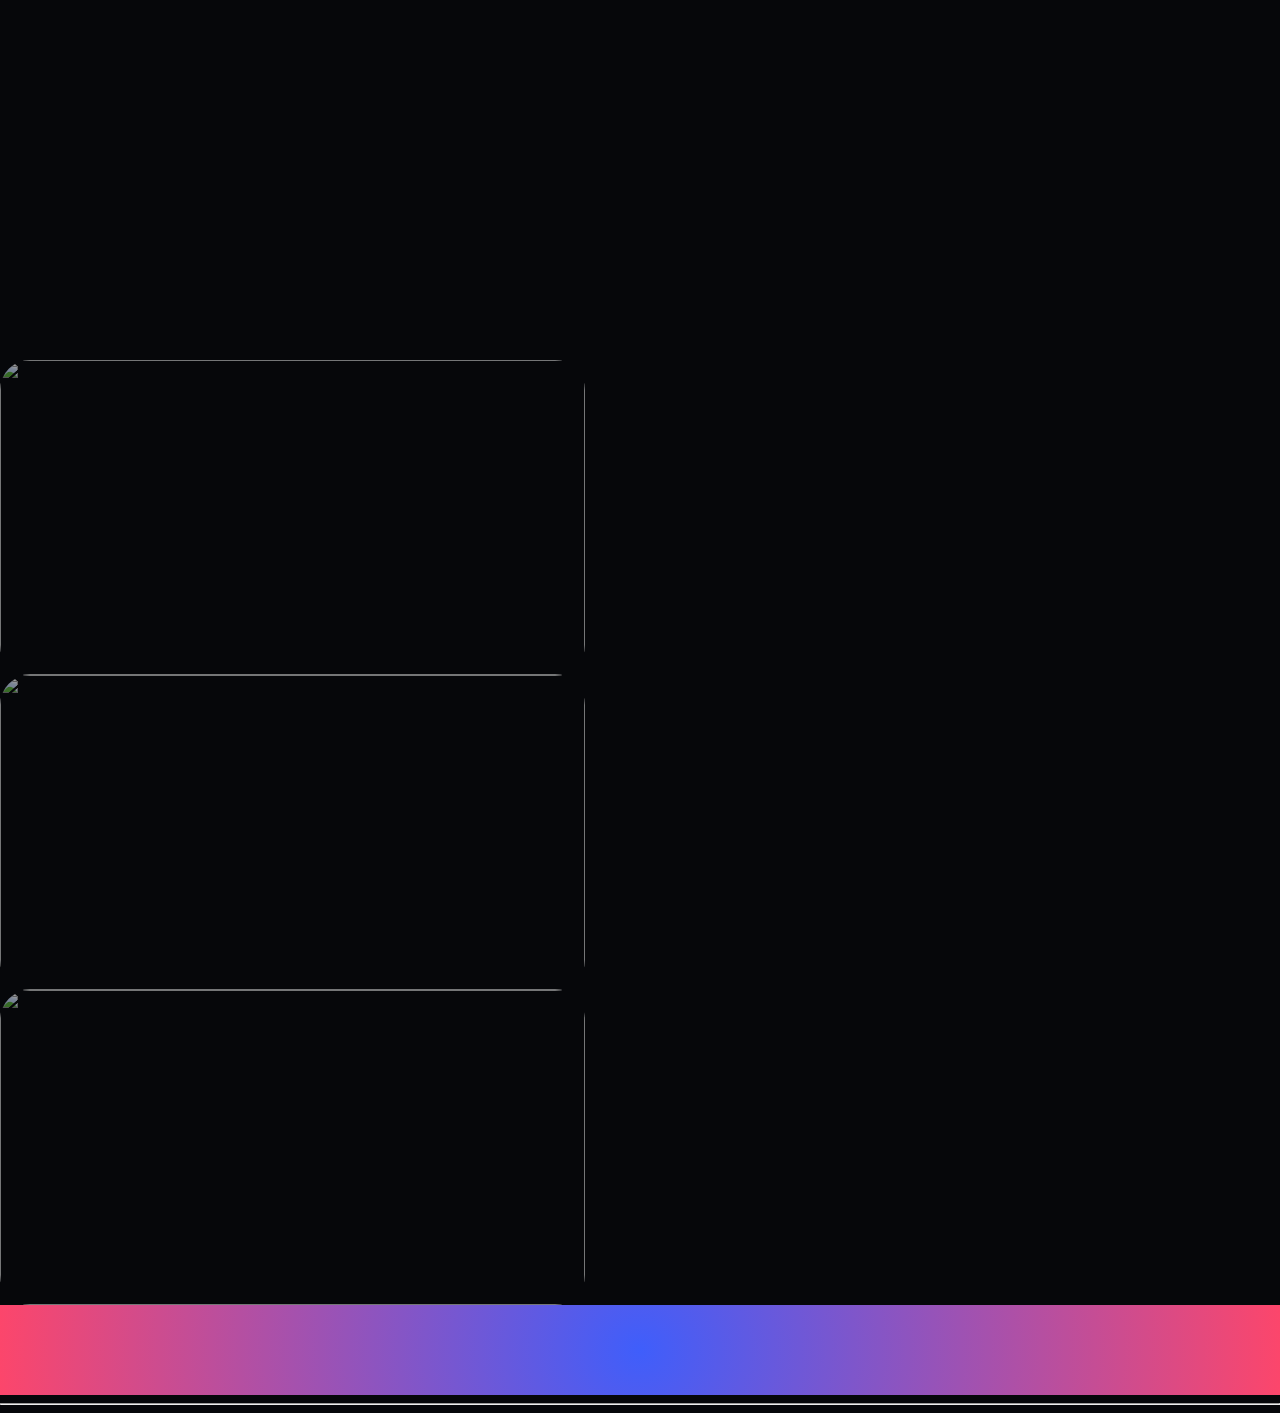
==== index.html @ e3a1678e "Add files via upload" ====
<html>
    <head>
        <link rel="stylesheet" href="style.css">
        <link rel="preconnect" href="https://fonts.googleapis.com">
<link rel="preconnect" href="https://fonts.gstatic.com" crossorigin>
<link href="https://fonts.googleapis.com/css2?family=Seymour+One&display=swap" rel="stylesheet">

        </head>
<body>
    <div id="smooth-wrapper">
        <div id="smooth-content">
            <script type="module" src="https://unpkg.com/@splinetool/viewer@1.5.2/build/spline-viewer.js"></script>
            <spline-viewer url="https://prod.spline.design/LBCn8hKluvYujxW3/scene.splinecode" class="spline"></spline-viewer>
    <script>
        const c = document.getElementById("main-spline");
        function rc() {
        c.width = window.innerWidth;
        c.height = 2500;
        }
        window.addEventListener("resize", rc);
        rc();
    </script>






<div class="mainpage-content">
    <br>
    <br>
    <br>
    <br>
    <br>
    <br>
    <br>
    <br>
    <br>
    <br>
    <br>
    <br>
    <br>
    <br>
    <br>
    <br>
    <br>
    <br>
    <br>
    <br>
    <img class="swift-ico" src="https://photos5.appleinsider.com/gallery/0-60476-xcode-1-xl.jpg">
    <br>
    <img class="swift-ico" src="https://content.gallup.com/origin/gallupinc/GallupSpaces/Production/Cms/WORKPLACEV9CMS/rrw3o6nw5eim_watjn7woa.jpg">
    <br>
    <img class="swift-ico" src="https://media.istockphoto.com/id/997461858/photo/attractive-young-man-in-blue-t-shirt-pointing-up-with-his-finger-isolated-on-gray-background.jpg?s=612x612&w=0&k=20&c=70pkYuhz65EqNOB9qI5JSDXNbQUwGLxKTCgsSWoy4kM=">
    <br>
</div>

<div class="endpage-content ">
    <br>
    <br>
    <br>
    <br>
    <br>
  
</div>
</div>
</div>


<script src="https://cdnjs.cloudflare.com/ajax/libs/gsap/3.12.5/gsap.min.js" integrity="sha512-7eHRwcbYkK4d9g/6tD/mhkf++eoTHwpNM9woBxtPUBWm67zeAfFC+HrdoE2GanKeocly/VxeLvIqwvCdk7qScg==" crossorigin="anonymous" referrerpolicy="no-referrer"></script>
<hr>
<script src="https://cdn.jsdelivr.net/npm/gsap@3.12.5/dist/ScrollTrigger.min.js"></script>
<script>
    const hh = 3800;
    gsap.registerPlugin(ScrollTrigger);
    gsap.to('.swift-ico', {
        x: hh,
        duration: 5,
        ease: "power.inOut",
        scrollTrigger: {
            start: 'top left',
            end: 'bottom right',
            scrub: true,
            markers: true
        }
    });
</script>
</body>
</html>
---- style.css ----
html,body{
    padding: 0;
    margin:0;
    background-color: #06070a;

}

.main-name{
    text-align: center;
    font-family: "Seymour One", sans-serif;
    font-size: 20vh;
}

.seymour-one-regular {
    font-family: "Seymour One", sans-serif;
    font-weight: 400;
    font-style: normal;
  }

  

.endpage-content{
    background: rgb(63,94,251);
    background: radial-gradient(circle, rgba(63,94,251,1) 0%, rgba(252,70,107,1) 100%);
}
.mainpage-content{
    background-color: #06070a;
}

.swift-ico{
    border-radius: 30px;
    -webkit-border-radius: 30px;
    -moz-border-radius: 30px;
    -ms-border-radius: 30px;
    -o-border-radius: 30px;
    height: 35vh;
    width: 65vh;
    align-items: center;
    opacity: 0.6;
    transition: opacity 0.5s border border-image 0.5s border-radius 0.5s border-image 2s ;
    transition: -webkit-box-shadow 0.5s;
    -webkit-transition: -webkit-box-shadow 0.5s;
    -moz-transition: -webkit-box-shadow 0.5s;
    -ms-transition: -webkit-box-shadow 0.5s;
    -o-transition: -webkit-box-shadow 0.5s;
}
.swift-ico:hover{
    opacity: 1;
    border: 15px solid transparent;
    border-image: radial-gradient(circle, rgba(63,94,251,1) 0%, rgba(252,70,107,1) 100%);
    border-image-slice: 1;
    border-radius: 30px;
    -webkit-border-radius: 30px;
    -moz-border-radius: 30px;
    -ms-border-radius: 30px;
    -o-border-radius: 30px;
    -webkit-box-shadow:0px 0px 166px 60px rgba(255,0,0,0.9);
    -moz-box-shadow: 0px 0px 166px 60px rgba(255,0,0,0.9);
    box-shadow: 0px 0px 166px 60px rgba(255,0,0,0.9);
}

.opening-class{
    font-size: 500px;
    border: 15px solid transparent;
    border-image-slice: 1;
    border-radius: 30px;
    -webkit-border-radius: 30px;
    -moz-border-radius: 30px;
    -ms-border-radius: 30px;
    -o-border-radius: 30px;
    -webkit-box-shadow:0px 0px 166px 60px rgba(255,0,0,0.9);
    -moz-box-shadow: 0px 0px 166px 60px rgba(255,0,0,0.9);
    box-shadow: 0px 0px 166px 60px rgba(255,0,0,0.9);
    font-family: "Seymour One", sans-serif;
    text-align: center;
}

.spline{
    height: 5000px;
    width: 5000px;
}
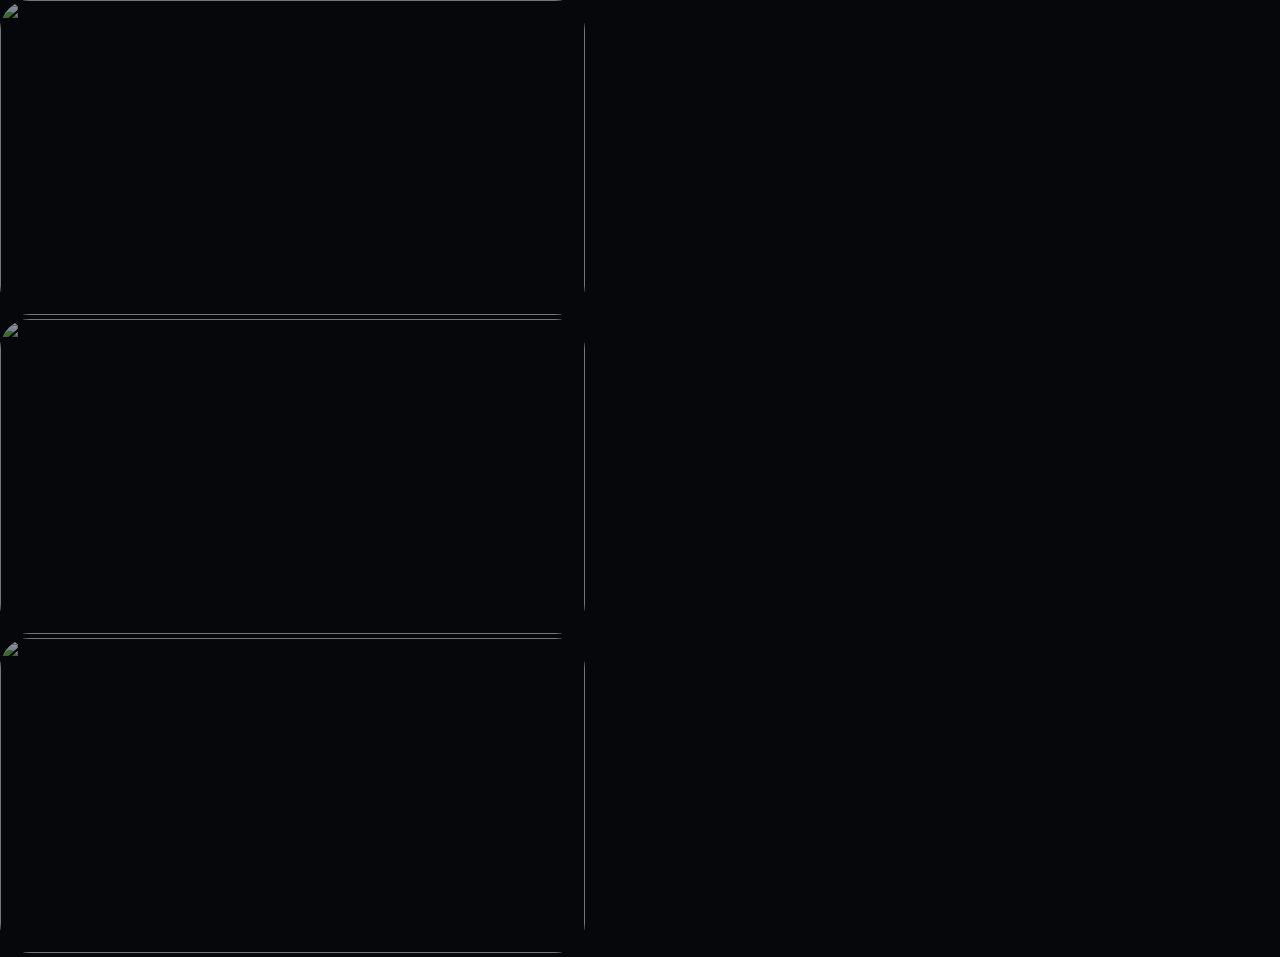
==== commit 71c04ba0: "Add files via upload" ====
--- a/index.html
+++ b/index.html
@@ -1,89 +1,69 @@
+<!DOCTYPE html>
 <html>
-    <head>
-        <link rel="stylesheet" href="style.css">
-        <link rel="preconnect" href="https://fonts.googleapis.com">
-<link rel="preconnect" href="https://fonts.gstatic.com" crossorigin>
-<link href="https://fonts.googleapis.com/css2?family=Seymour+One&display=swap" rel="stylesheet">
+<head>
+    <meta charset="utf-8">
+    <meta name="viewport" content="width=device-width, initial-scale=1">
+    <script type="module" src="https://unpkg.com/@splinetool/viewer@1.5.4/build/spline-viewer.js"></script>
+    <link rel="stylesheet" href="style.css">
+    <link rel="preconnect" href="https://fonts.googleapis.com">
+    <link rel="preconnect" href="https://fonts.gstatic.com" crossorigin>
+    <link href="https://fonts.googleapis.com/css2?family=Seymour+One&display=swap" rel="stylesheet">
+    <script src="https://cdnjs.cloudflare.com/ajax/libs/gsap/3.12.5/gsap.min.js" integrity="sha512-7eHRwcbYkK4d9g/6tD/mhkf++eoTHwpNM9woBxtPUBWm67zeAfFC+HrdoE2GanKeocly/VxeLvIqwvCdk7qScg==" crossorigin="anonymous" referrerpolicy="no-referrer"></script>
+    <script src="https://cdn.jsdelivr.net/npm/gsap@3.12.5/dist/ScrollTrigger.min.js"></script>
+    <style>
+        .front-page-spline spline-viewer {
+            width: 100%;
+            height: 100vh;
+        }
+    </style>
+    <title></title>
+</head>
+<body>
 
-        </head>
-<body>
-    <div id="smooth-wrapper">
-        <div id="smooth-content">
-            <script type="module" src="https://unpkg.com/@splinetool/viewer@1.5.2/build/spline-viewer.js"></script>
-            <spline-viewer url="https://prod.spline.design/LBCn8hKluvYujxW3/scene.splinecode" class="spline"></spline-viewer>
-    <script>
-        const c = document.getElementById("main-spline");
-        function rc() {
-        c.width = window.innerWidth;
-        c.height = 2500;
-        }
-        window.addEventListener("resize", rc);
-        rc();
-    </script>
-
-
-
+<spline-viewer class="front-page-spline" url="https://prod.spline.design/LBCn8hKluvYujxW3/scene.splinecode"></spline-viewer>
 
 
 
 <div class="mainpage-content">
-    <br>
-    <br>
-    <br>
-    <br>
-    <br>
-    <br>
-    <br>
-    <br>
-    <br>
-    <br>
-    <br>
-    <br>
-    <br>
-    <br>
-    <br>
-    <br>
-    <br>
-    <br>
-    <br>
-    <br>
+
     <img class="swift-ico" src="https://photos5.appleinsider.com/gallery/0-60476-xcode-1-xl.jpg">
+    <div class="tooltip">
+        <img class="newimg"src="https://developer.apple.com/swift/images/swift-og.png" height="500px" width="500px">
+    </div>
+
     <br>
     <img class="swift-ico" src="https://content.gallup.com/origin/gallupinc/GallupSpaces/Production/Cms/WORKPLACEV9CMS/rrw3o6nw5eim_watjn7woa.jpg">
+    <div class="tooltip">
+            <h2>Title 2</h2>
+            <p>Description 2</p>
+        </div>
     <br>
     <img class="swift-ico" src="https://media.istockphoto.com/id/997461858/photo/attractive-young-man-in-blue-t-shirt-pointing-up-with-his-finger-isolated-on-gray-background.jpg?s=612x612&w=0&k=20&c=70pkYuhz65EqNOB9qI5JSDXNbQUwGLxKTCgsSWoy4kM=">
     <br>
+
 </div>
+<script>
 
-<div class="endpage-content ">
-    <br>
-    <br>
-    <br>
-    <br>
-    <br>
-  
-</div>
-</div>
-</div>
-
-
-<script src="https://cdnjs.cloudflare.com/ajax/libs/gsap/3.12.5/gsap.min.js" integrity="sha512-7eHRwcbYkK4d9g/6tD/mhkf++eoTHwpNM9woBxtPUBWm67zeAfFC+HrdoE2GanKeocly/VxeLvIqwvCdk7qScg==" crossorigin="anonymous" referrerpolicy="no-referrer"></script>
-<hr>
-<script src="https://cdn.jsdelivr.net/npm/gsap@3.12.5/dist/ScrollTrigger.min.js"></script>
-<script>
-    const hh = 3800;
+    const hh = 1590;
     gsap.registerPlugin(ScrollTrigger);
     gsap.to('.swift-ico', {
-        x: hh,
+        x: Math.abs(hh),
         duration: 5,
         ease: "power.inOut",
         scrollTrigger: {
             start: 'top left',
             end: 'bottom right',
             scrub: true,
-            markers: true
+            onComplete: showTooltips
         }
     });
+    function showTooltips() {
+        document.querySelectorAll('.tooltip').forEach(function (tooltip) {
+            tooltip.style.opacity = 1; 
+                gsap.fromTo(tooltip, { y: "-100%", opacity: 0 }, { y: "0%", opacity: 1, duration: 0.5, ease: "back.out" });
+
+        });
+    }
 </script>
 </body>
 </html>--- a/style.css
+++ b/style.css
@@ -1,81 +1,43 @@
-html,body{
-    padding: 0;
-    margin:0;
-    background-color: #06070a;
-
-}
-
-.main-name{
-    text-align: center;
-    font-family: "Seymour One", sans-serif;
-    font-size: 20vh;
-}
-
 .seymour-one-regular {
     font-family: "Seymour One", sans-serif;
     font-weight: 400;
     font-style: normal;
-  }
-
-  
-
-.endpage-content{
-    background: rgb(63,94,251);
-    background: radial-gradient(circle, rgba(63,94,251,1) 0%, rgba(252,70,107,1) 100%);
-}
-.mainpage-content{
-    background-color: #06070a;
 }
 
-.swift-ico{
+
+html, body {
+    padding: 0;
+    margin: 0;
+    background-color: #06070a;
+    font-family: "Seymour One", sans-serif;
+}
+
+
+.swift-ico {
     border-radius: 30px;
-    -webkit-border-radius: 30px;
-    -moz-border-radius: 30px;
-    -ms-border-radius: 30px;
-    -o-border-radius: 30px;
     height: 35vh;
     width: 65vh;
     align-items: center;
     opacity: 0.6;
-    transition: opacity 0.5s border border-image 0.5s border-radius 0.5s border-image 2s ;
-    transition: -webkit-box-shadow 0.5s;
-    -webkit-transition: -webkit-box-shadow 0.5s;
-    -moz-transition: -webkit-box-shadow 0.5s;
-    -ms-transition: -webkit-box-shadow 0.5s;
-    -o-transition: -webkit-box-shadow 0.5s;
+    transition: opacity 0.5s, border 0.5s, border-radius 0.5s, box-shadow 0.5s;
 }
-.swift-ico:hover{
+
+.swift-ico:hover {
     opacity: 1;
-    border: 15px solid transparent;
-    border-image: radial-gradient(circle, rgba(63,94,251,1) 0%, rgba(252,70,107,1) 100%);
     border-image-slice: 1;
-    border-radius: 30px;
-    -webkit-border-radius: 30px;
-    -moz-border-radius: 30px;
-    -ms-border-radius: 30px;
-    -o-border-radius: 30px;
-    -webkit-box-shadow:0px 0px 166px 60px rgba(255,0,0,0.9);
-    -moz-box-shadow: 0px 0px 166px 60px rgba(255,0,0,0.9);
     box-shadow: 0px 0px 166px 60px rgba(255,0,0,0.9);
 }
 
-.opening-class{
-    font-size: 500px;
-    border: 15px solid transparent;
-    border-image-slice: 1;
-    border-radius: 30px;
-    -webkit-border-radius: 30px;
-    -moz-border-radius: 30px;
-    -ms-border-radius: 30px;
-    -o-border-radius: 30px;
-    -webkit-box-shadow:0px 0px 166px 60px rgba(255,0,0,0.9);
-    -moz-box-shadow: 0px 0px 166px 60px rgba(255,0,0,0.9);
-    box-shadow: 0px 0px 166px 60px rgba(255,0,0,0.9);
-    font-family: "Seymour One", sans-serif;
-    text-align: center;
-}
+.tooltip {
+            position: absolute;
+            background-color: rgba(255, 255, 255, 0.9);
+            padding: 10px;
+            border-radius: 10px;
+            box-shadow: 0 2px 4px rgba(0, 0, 0, 0.1);
+            opacity: 0;
+            transition: opacity 0.3s ease; 
+        }
 
-.spline{
-    height: 5000px;
-    width: 5000px;
-}+        .swift-ico:hover + .tooltip {
+            opacity: 1; 
+        }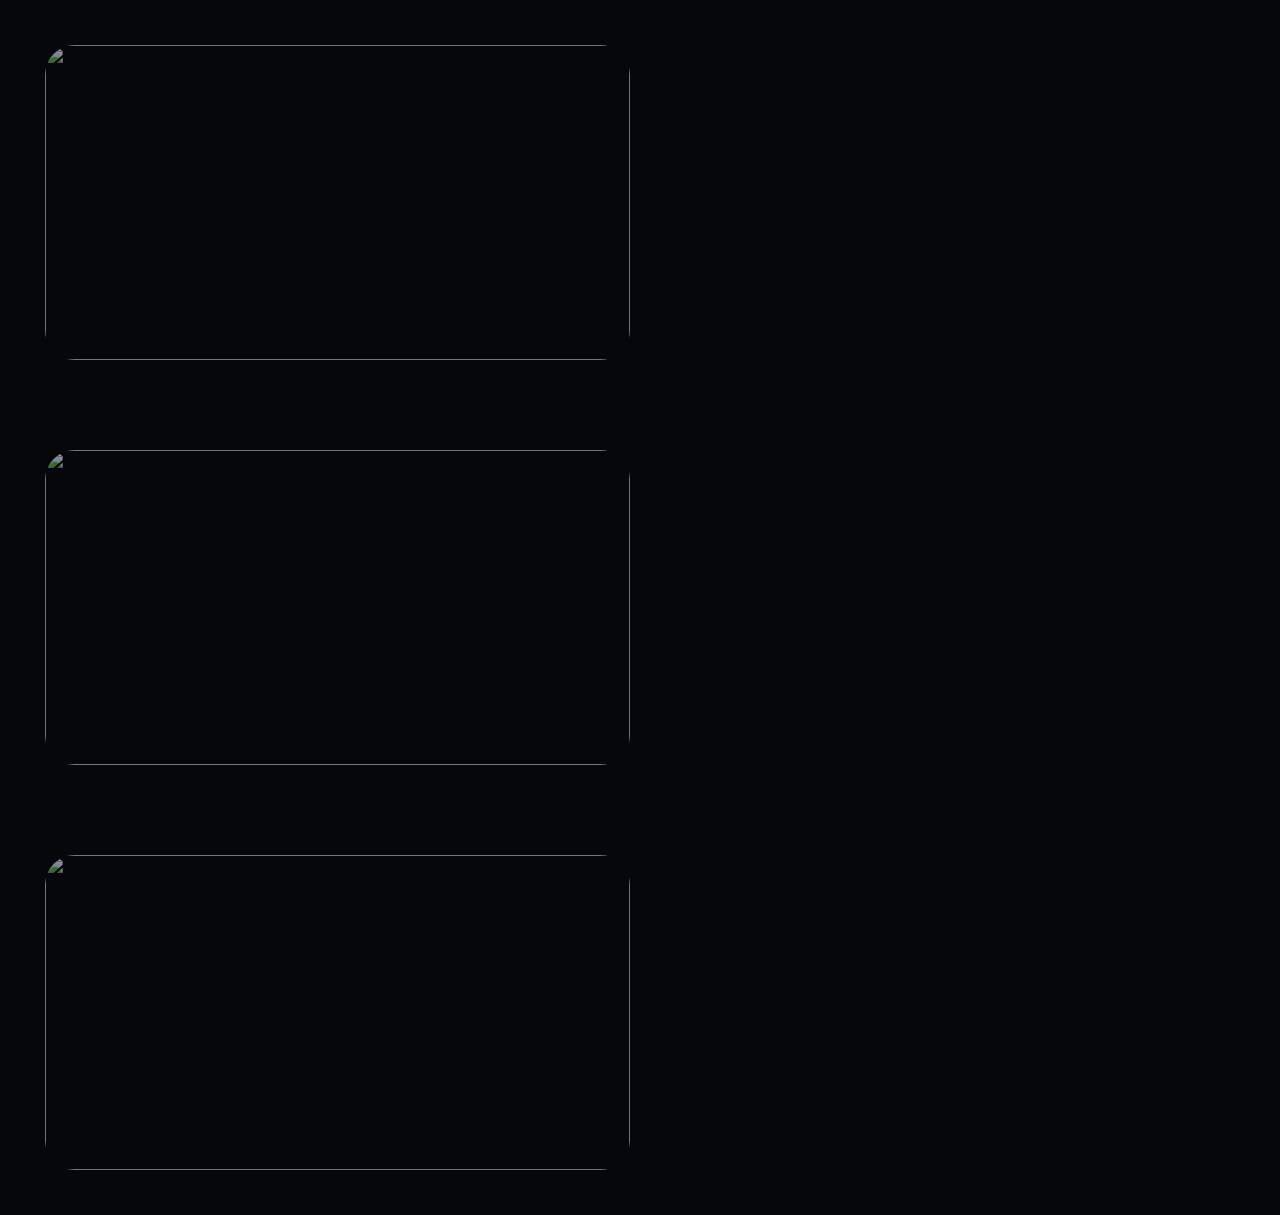
==== commit d679acae: "Add files via upload" ====
--- a/index.html
+++ b/index.html
@@ -22,29 +22,33 @@
 
 <spline-viewer class="front-page-spline" url="https://prod.spline.design/LBCn8hKluvYujxW3/scene.splinecode"></spline-viewer>
 
+<div class="mainpage-content">
+    <div class="icon-container">
+        <img class="swift-ico" src="https://photos5.appleinsider.com/gallery/0-60476-xcode-1-xl.jpg">
+        <div class="tooltip">
+            <img class="newimg" src="https://developer.apple.com/swift/images/swift-og.png" height="300px" width="300px">
+        </div>
+    </div>
+    <br>
+    <div class="icon-container">
+        <img class="swift-ico" src="https://content.gallup.com/origin/gallupinc/GallupSpaces/Production/Cms/WORKPLACEV9CMS/rrw3o6nw5eim_watjn7woa.jpg">
+        <div class="tooltip" id="tt2">
+            <img class="newimg" src="https://tapinto-production.s3.amazonaws.com/uploads/photos/im/best_crop_7fb958872f569244a824_image001__1_.jpg?id=4374285" height="300px" width="300px">
+        </div>
+    </div>
+    <br>
+    <div class="icon-container">
+        <img class="swift-ico" src="https://media.istockphoto.com/id/997461858/photo/attractive-young-man-in-blue-t-shirt-pointing-up-with-his-finger-isolated-on-gray-background.jpg?s=612x612&w=0&k=20&c=70pkYuhz65EqNOB9qI5JSDXNbQUwGLxKTCgsSWoy4kM=">
+        <div class="tooltip">
+            <img class="newimg" src="https://investorplace.com/wp-content/uploads/2018/05/videogamemsn-compressor-1.jpg" height="300px" width="300px">
+        </div>
+    </div>
+</div>
 
-
-<div class="mainpage-content">
-
-    <img class="swift-ico" src="https://photos5.appleinsider.com/gallery/0-60476-xcode-1-xl.jpg">
-    <div class="tooltip">
-        <img class="newimg"src="https://developer.apple.com/swift/images/swift-og.png" height="500px" width="500px">
-    </div>
-
-    <br>
-    <img class="swift-ico" src="https://content.gallup.com/origin/gallupinc/GallupSpaces/Production/Cms/WORKPLACEV9CMS/rrw3o6nw5eim_watjn7woa.jpg">
-    <div class="tooltip">
-            <h2>Title 2</h2>
-            <p>Description 2</p>
-        </div>
-    <br>
-    <img class="swift-ico" src="https://media.istockphoto.com/id/997461858/photo/attractive-young-man-in-blue-t-shirt-pointing-up-with-his-finger-isolated-on-gray-background.jpg?s=612x612&w=0&k=20&c=70pkYuhz65EqNOB9qI5JSDXNbQUwGLxKTCgsSWoy4kM=">
-    <br>
-
-</div>
 <script>
-
-    const hh = 1590;
+    const hh = window.innerWidth - 500;
+</script>
+<script>
     gsap.registerPlugin(ScrollTrigger);
     gsap.to('.swift-ico', {
         x: Math.abs(hh),
@@ -57,13 +61,25 @@
             onComplete: showTooltips
         }
     });
+
     function showTooltips() {
+        
+
+        gsap.to('.newimg', 
+        {
+            x: 400,
+            duration: 5,
+            ease: "power.inOut",
+        });    
+
         document.querySelectorAll('.tooltip').forEach(function (tooltip) {
             tooltip.style.opacity = 1; 
-                gsap.fromTo(tooltip, { y: "-100%", opacity: 0 }, { y: "0%", opacity: 1, duration: 0.5, ease: "back.out" });
+            gsap.fromTo(tooltip, { y: "-100%", opacity: 0 }, { y: "0%", opacity: 1, duration: 0.5, ease: "back.out" });
+        });
 
-        });
+            
+
     }
 </script>
 </body>
-</html>+</html>
--- a/style.css
+++ b/style.css
@@ -3,7 +3,6 @@
     font-weight: 400;
     font-style: normal;
 }
-
 
 html, body {
     padding: 0;
@@ -12,7 +11,6 @@
     font-family: "Seymour One", sans-serif;
 }
 
-
 .swift-ico {
     border-radius: 30px;
     height: 35vh;
@@ -20,24 +18,36 @@
     align-items: center;
     opacity: 0.6;
     transition: opacity 0.5s, border 0.5s, border-radius 0.5s, box-shadow 0.5s;
+    margin:5vh;
 }
 
 .swift-ico:hover {
     opacity: 1;
     border-image-slice: 1;
-    box-shadow: 0px 0px 166px 60px rgba(255,0,0,0.9);
+    -webkit-box-shadow:0px 0px 105px 45px rgba(64,201,219,0.9);
+    -moz-box-shadow: 0px 0px 105px 45px rgba(64,201,219,0.9);
+    box-shadow: 0px 0px 105px 45px rgba(64,201,219,0.9);}
+
+.tooltip {
+    position: absolute;
+    background-color: rgba(255, 255, 255, 0.9);
+    padding: 10px;
+    border-radius: 10px;
+    box-shadow: 0 2px 4px rgba(0, 0, 0, 0.1);
+    opacity: 0;
+    transition: opacity 0.3s ease;
+    transform: translateY(-325px);
 }
 
-.tooltip {
-            position: absolute;
-            background-color: rgba(255, 255, 255, 0.9);
-            padding: 10px;
-            border-radius: 10px;
-            box-shadow: 0 2px 4px rgba(0, 0, 0, 0.1);
-            opacity: 0;
-            transition: opacity 0.3s ease; 
-        }
+.icon-container {
+    position: relative;
+    display: inline-block;
+}
 
-        .swift-ico:hover + .tooltip {
-            opacity: 1; 
-        }+.swift-ico:hover + .tooltip {
+    opacity: 1;
+}
+
+.newimg{
+    margin-left: auto;
+}
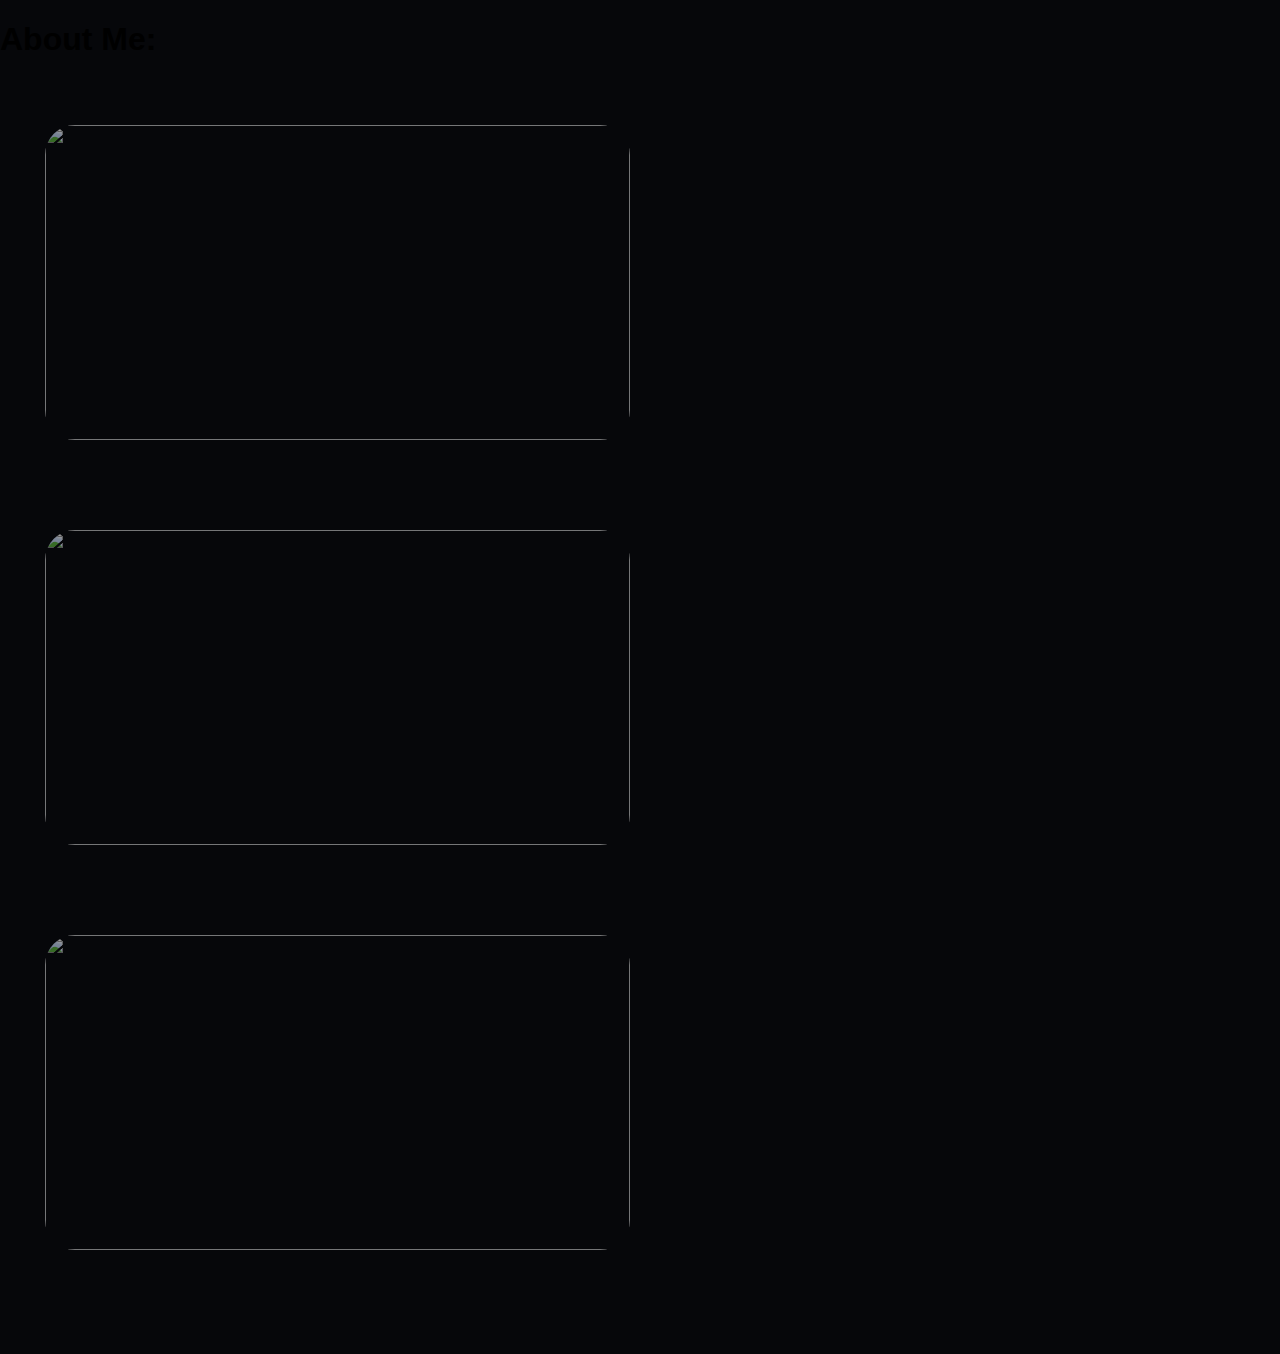
==== commit fce7168e: "Add files via upload" ====
--- a/index.html
+++ b/index.html
@@ -7,26 +7,35 @@
     <link rel="stylesheet" href="style.css">
     <link rel="preconnect" href="https://fonts.googleapis.com">
     <link rel="preconnect" href="https://fonts.gstatic.com" crossorigin>
-    <link href="https://fonts.googleapis.com/css2?family=Seymour+One&display=swap" rel="stylesheet">
+    <link href="https://fonts.googleapis.com/css2?family=Josefin+Sans:ital,wght@0,100..700;1,100..700&display=swap" rel="stylesheet">
     <script src="https://cdnjs.cloudflare.com/ajax/libs/gsap/3.12.5/gsap.min.js" integrity="sha512-7eHRwcbYkK4d9g/6tD/mhkf++eoTHwpNM9woBxtPUBWm67zeAfFC+HrdoE2GanKeocly/VxeLvIqwvCdk7qScg==" crossorigin="anonymous" referrerpolicy="no-referrer"></script>
     <script src="https://cdn.jsdelivr.net/npm/gsap@3.12.5/dist/ScrollTrigger.min.js"></script>
     <style>
         .front-page-spline spline-viewer {
-            width: 100%;
-            height: 100vh;
+            width: 400vh;
+            height: 400vh;
         }
     </style>
     <title></title>
 </head>
 <body>
-
+<div id="smooth-wrapper">
+<div id="smooth-content">
 <spline-viewer class="front-page-spline" url="https://prod.spline.design/LBCn8hKluvYujxW3/scene.splinecode"></spline-viewer>
 
+
+
+
+
 <div class="mainpage-content">
+    <h1 class="abt-text">About Me:</h1>
     <div class="icon-container">
         <img class="swift-ico" src="https://photos5.appleinsider.com/gallery/0-60476-xcode-1-xl.jpg">
         <div class="tooltip">
             <img class="newimg" src="https://developer.apple.com/swift/images/swift-og.png" height="300px" width="300px">
+
+            <h4 class="sw-text"> YAP YAP YAP YAP YAP YAP YAP YAP</h4>
+
         </div>
     </div>
     <br>
@@ -34,6 +43,8 @@
         <img class="swift-ico" src="https://content.gallup.com/origin/gallupinc/GallupSpaces/Production/Cms/WORKPLACEV9CMS/rrw3o6nw5eim_watjn7woa.jpg">
         <div class="tooltip" id="tt2">
             <img class="newimg" src="https://tapinto-production.s3.amazonaws.com/uploads/photos/im/best_crop_7fb958872f569244a824_image001__1_.jpg?id=4374285" height="300px" width="300px">
+            <h4 class="sw-text"> YAP YAP YAP YAP YAP YAP YAP YAP</h4>
+
         </div>
     </div>
     <br>
@@ -41,14 +52,18 @@
         <img class="swift-ico" src="https://media.istockphoto.com/id/997461858/photo/attractive-young-man-in-blue-t-shirt-pointing-up-with-his-finger-isolated-on-gray-background.jpg?s=612x612&w=0&k=20&c=70pkYuhz65EqNOB9qI5JSDXNbQUwGLxKTCgsSWoy4kM=">
         <div class="tooltip">
             <img class="newimg" src="https://investorplace.com/wp-content/uploads/2018/05/videogamemsn-compressor-1.jpg" height="300px" width="300px">
+            <h4 class="sw-text"> YAP YAP YAP YAP YAP YAP YAP YAP</h4>
+
         </div>
     </div>
 </div>
-
+</div>
+</div>
 <script>
     const hh = window.innerWidth - 500;
 </script>
 <script>
+
     gsap.registerPlugin(ScrollTrigger);
     gsap.to('.swift-ico', {
         x: Math.abs(hh),
@@ -80,6 +95,19 @@
             
 
     }
+gsap.to('.abt-text', {
+        y: Math.abs(5000),
+        duration: 5,
+        ease: "power.inOut",
+        scrollTrigger: {
+            start: 'top top',
+            end: 'bottom bottom',
+            scrub: true,
+        }
+    });
+
+
 </script>
+
 </body>
 </html>
--- a/style.css
+++ b/style.css
@@ -1,9 +1,9 @@
-.seymour-one-regular {
-    font-family: "Seymour One", sans-serif;
-    font-weight: 400;
-    font-style: normal;
+.josefin-sans-a1 {
+  font-family: "Josefin Sans", sans-serif;
+  font-optical-sizing: auto;
+  font-weight: 3px;
+  font-style: normal;
 }
-
 html, body {
     padding: 0;
     margin: 0;
@@ -30,13 +30,14 @@
 
 .tooltip {
     position: absolute;
-    background-color: rgba(255, 255, 255, 0.9);
     padding: 10px;
     border-radius: 10px;
     box-shadow: 0 2px 4px rgba(0, 0, 0, 0.1);
     opacity: 0;
     transition: opacity 0.3s ease;
     transform: translateY(-325px);
+    padding-left: 350px;
+
 }
 
 .icon-container {
@@ -51,3 +52,17 @@
 .newimg{
     margin-left: auto;
 }
+
+.sw-text{
+    font-family: "Seymour One", sans-serif;
+    color: white;
+}
+
+.abt-txt{
+    font-family: "Seymour One", sans-serif;
+    text-align: center;
+    font-size: 150px;
+    background-image: linear-gradient(to right, #00f7ff, #dd3f58);
+    background-clip: text;
+    color: transparent;
+}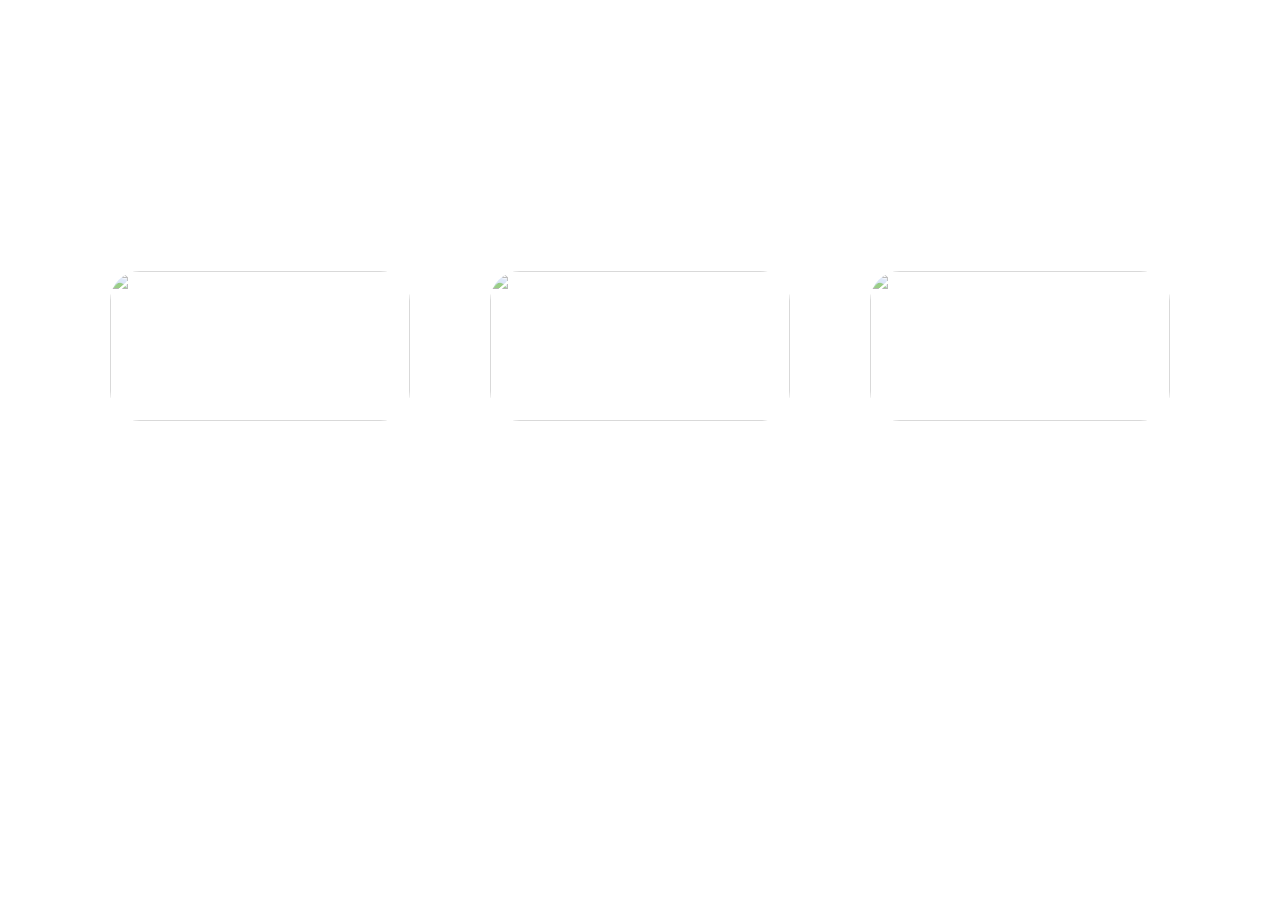
==== commit 790de95f: "Add files via upload" ====
--- a/index.html
+++ b/index.html
@@ -1,113 +1,110 @@
 <!DOCTYPE html>
-<html>
+<html lang="en">
 <head>
     <meta charset="utf-8">
     <meta name="viewport" content="width=device-width, initial-scale=1">
     <script type="module" src="https://unpkg.com/@splinetool/viewer@1.5.4/build/spline-viewer.js"></script>
-    <link rel="stylesheet" href="style.css">
-    <link rel="preconnect" href="https://fonts.googleapis.com">
-    <link rel="preconnect" href="https://fonts.gstatic.com" crossorigin>
+    <link rel="stylesheet" href="https://stackpath.bootstrapcdn.com/bootstrap/4.3.1/css/bootstrap.min.css">
+    <link rel="stylesheet" href="style.css"> <!-- Include your external CSS file -->
     <link href="https://fonts.googleapis.com/css2?family=Josefin+Sans:ital,wght@0,100..700;1,100..700&display=swap" rel="stylesheet">
     <script src="https://cdnjs.cloudflare.com/ajax/libs/gsap/3.12.5/gsap.min.js" integrity="sha512-7eHRwcbYkK4d9g/6tD/mhkf++eoTHwpNM9woBxtPUBWm67zeAfFC+HrdoE2GanKeocly/VxeLvIqwvCdk7qScg==" crossorigin="anonymous" referrerpolicy="no-referrer"></script>
     <script src="https://cdn.jsdelivr.net/npm/gsap@3.12.5/dist/ScrollTrigger.min.js"></script>
-    <style>
-        .front-page-spline spline-viewer {
-            width: 400vh;
-            height: 400vh;
-        }
-    </style>
-    <title></title>
+    <title>Responsive Spline Viewer</title>
 </head>
 <body>
-<div id="smooth-wrapper">
-<div id="smooth-content">
-<spline-viewer class="front-page-spline" url="https://prod.spline.design/LBCn8hKluvYujxW3/scene.splinecode"></spline-viewer>
+    <div id="smooth-wrapper" class="custom-cursor">
+        <div id="smooth-content">
+            <div class="container-fluid">
+                <div class="row">
+                    <div class="col-12">
+                        <spline-viewer class="front-page-spline" url="https://prod.spline.design/LBCn8hKluvYujxW3/scene.splinecode"></spline-viewer>
+                    </div>
+                </div>
+            </div>
+            <div class="mainpage-content container">
+                <div class="row">
+                    <div class="col-12">
+                        <h1 class="abt-text">About Me:</h1>
+                        <h3 class="abt-text blcy">bio here</h1>
 
-
-
-
-
-<div class="mainpage-content">
-    <h1 class="abt-text">About Me:</h1>
-    <div class="icon-container">
-        <img class="swift-ico" src="https://photos5.appleinsider.com/gallery/0-60476-xcode-1-xl.jpg">
-        <div class="tooltip">
-            <img class="newimg" src="https://developer.apple.com/swift/images/swift-og.png" height="300px" width="300px">
-
-            <h4 class="sw-text"> YAP YAP YAP YAP YAP YAP YAP YAP</h4>
-
+                    </div>
+                </div>
+                <div class="row justify-content-center">
+                    <div class="col-md-4 col-sm-6">
+                        <div class="icon-container">
+                            <img class="swift-ico img-fluid" src="https://photos5.appleinsider.com/gallery/0-60476-xcode-1-xl.jpg">
+                            <div class="tooltip">
+                                <img class="tooltip-img img-fluid" src="https://developer.apple.com/swift/images/swift-og.png">
+                                <h4 class="sw-text">YAP YAP YAP YAP YAP YAP YAP YAP</h4>
+                            </div>
+                        </div>
+                    </div>
+                    <div class="col-md-4 col-sm-6">
+                        <div class="icon-container">
+                            <img class="swift-ico img-fluid" src="https://content.gallup.com/origin/gallupinc/GallupSpaces/Production/Cms/WORKPLACEV9CMS/rrw3o6nw5eim_watjn7woa.jpg">
+                            <div class="tooltip">
+                                <img class="tooltip-img img-fluid" src="https://tapinto-production.s3.amazonaws.com/uploads/photos/im/best_crop_7fb958872f569244a824_image001__1_.jpg?id=4374285">
+                                <h4 class="sw-text">YAP YAP YAP YAP YAP YAP YAP YAP</h4>
+                            </div>
+                        </div>
+                    </div>
+                    <div class="col-md-4 col-sm-6">
+                        <div class="icon-container">
+                            <img class="swift-ico img-fluid" src="https://media.hswstatic.com/eyJidWNrZXQiOiJjb250ZW50Lmhzd3N0YXRpYy5jb20iLCJrZXkiOiJnaWZcL3BsYXlcLzBiN2Y0ZTliLWY1OWMtNDAyNC05ZjA2LWIzZGMxMjg1MGFiNy0xOTIwLTEwODAuanBnIiwiZWRpdHMiOnsicmVzaXplIjp7IndpZHRoIjo4Mjh9fX0=">
+                            <div class="tooltip">
+                                <img class="tooltip-img img-fluid" src="https://investorplace.com/wp-content/uploads/2018/05/videogamemsn-compressor-1.jpg">
+                                <h4 class="sw-text">YAP YAP YAP YAP YAP YAP YAP YAP</h4>
+                            </div>
+                        </div>
+                    </div>
+                </div>
+            </div>
         </div>
     </div>
-    <br>
-    <div class="icon-container">
-        <img class="swift-ico" src="https://content.gallup.com/origin/gallupinc/GallupSpaces/Production/Cms/WORKPLACEV9CMS/rrw3o6nw5eim_watjn7woa.jpg">
-        <div class="tooltip" id="tt2">
-            <img class="newimg" src="https://tapinto-production.s3.amazonaws.com/uploads/photos/im/best_crop_7fb958872f569244a824_image001__1_.jpg?id=4374285" height="300px" width="300px">
-            <h4 class="sw-text"> YAP YAP YAP YAP YAP YAP YAP YAP</h4>
+    <script>
+        const hh = window.innerWidth - 500;
+        
+        gsap.registerPlugin(ScrollTrigger);
+        gsap.set('.icon-container', { y: -1000 });
 
-        </div>
-    </div>
-    <br>
-    <div class="icon-container">
-        <img class="swift-ico" src="https://media.istockphoto.com/id/997461858/photo/attractive-young-man-in-blue-t-shirt-pointing-up-with-his-finger-isolated-on-gray-background.jpg?s=612x612&w=0&k=20&c=70pkYuhz65EqNOB9qI5JSDXNbQUwGLxKTCgsSWoy4kM=">
-        <div class="tooltip">
-            <img class="newimg" src="https://investorplace.com/wp-content/uploads/2018/05/videogamemsn-compressor-1.jpg" height="300px" width="300px">
-            <h4 class="sw-text"> YAP YAP YAP YAP YAP YAP YAP YAP</h4>
-
-        </div>
-    </div>
-</div>
-</div>
-</div>
-<script>
-    const hh = window.innerWidth - 500;
-</script>
-<script>
-
-    gsap.registerPlugin(ScrollTrigger);
-    gsap.to('.swift-ico', {
-        x: Math.abs(hh),
-        duration: 5,
-        ease: "power.inOut",
-        scrollTrigger: {
-            start: 'top left',
-            end: 'bottom right',
-            scrub: true,
-            onComplete: showTooltips
-        }
-    });
-
-    function showTooltips() {
-        
-
-        gsap.to('.newimg', 
-        {
-            x: 400,
-            duration: 5,
-            ease: "power.inOut",
-        });    
-
-        document.querySelectorAll('.tooltip').forEach(function (tooltip) {
-            tooltip.style.opacity = 1; 
-            gsap.fromTo(tooltip, { y: "-100%", opacity: 0 }, { y: "0%", opacity: 1, duration: 0.5, ease: "back.out" });
+        gsap.to('.icon-container', {
+            y: 100, 
+            duration: 1, 
+            ease: 'power1.inOut',
+            scrollTrigger: {
+                trigger: '.icon-container',
+                start: 'top 80%', 
+                end: 'bottom top', 
+                scrub: true 
+            }
         });
 
-            
+        function showTooltips() {
+            gsap.to('.newimg', {
+                y: 4000,
+                duration: 5,
+                ease: "power.inOut",
+            });
 
-    }
-gsap.to('.abt-text', {
-        y: Math.abs(5000),
-        duration: 5,
-        ease: "power.inOut",
-        scrollTrigger: {
-            start: 'top top',
-            end: 'bottom bottom',
-            scrub: true,
+            document.querySelectorAll('.tooltip').forEach(function (tooltip) {
+                tooltip.style.opacity = 1; 
+                gsap.fromTo(tooltip, { y: "-100%", opacity: 0 }, { y: "0%", opacity: 1, duration: 0.5, ease: "back.out" });
+            });
         }
-    });
 
-
-</script>
-
+        gsap.to('.abt-text', {
+            y: 0,
+            opacity: 1,
+            duration: 6, 
+            ease: "bounce.out",
+            scrollTrigger: {
+                trigger: '.abt-text',
+                start: 'top 80%',
+                end: 'bottom top',
+                scrub: true,
+                toggleActions: 'play none none reverse'
+            }
+        });
+    </script>
 </body>
 </html>
--- a/style.css
+++ b/style.css
@@ -1,68 +1,79 @@
-.josefin-sans-a1 {
-  font-family: "Josefin Sans", sans-serif;
-  font-optical-sizing: auto;
-  font-weight: 3px;
-  font-style: normal;
-}
 html, body {
     padding: 0;
     margin: 0;
-    background-color: #06070a;
-    font-family: "Seymour One", sans-serif;
+    background-color: white;
+    font-family: "Josefin Sans", sans-serif;
+}
+
+.front-page-spline {
+    width: 100%;
+    height: 100vh;
+}
+
+.abt-text {
+    text-align: center;
+    font-size: 150px;
+    background-image: linear-gradient(to right, #00ffff, #ff0080);
+    background-clip: text;
+    color: transparent;
+    opacity: 0;
+}
+
+.icon-container {
+    position: relative;
+    display: flex;
+    flex-direction: column;
+    align-items: center;
+    margin-bottom: 5vh;
 }
 
 .swift-ico {
     border-radius: 30px;
-    height: 35vh;
-    width: 65vh;
-    align-items: center;
+    width: 300px; 
+    height: 150px;
     opacity: 0.6;
     transition: opacity 0.5s, border 0.5s, border-radius 0.5s, box-shadow 0.5s;
-    margin:5vh;
+    margin: 5vh;
 }
 
 .swift-ico:hover {
     opacity: 1;
     border-image-slice: 1;
-    -webkit-box-shadow:0px 0px 105px 45px rgba(64,201,219,0.9);
-    -moz-box-shadow: 0px 0px 105px 45px rgba(64,201,219,0.9);
-    box-shadow: 0px 0px 105px 45px rgba(64,201,219,0.9);}
+    box-shadow: 0px 0px 105px 45px rgba(64, 201, 219, 0.9);
+}
 
 .tooltip {
     position: absolute;
     padding: 10px;
     border-radius: 10px;
+    background-color: white;
     box-shadow: 0 2px 4px rgba(0, 0, 0, 0.1);
     opacity: 0;
     transition: opacity 0.3s ease;
-    transform: translateY(-325px);
-    padding-left: 350px;
-
+    text-align: center;
+    width: 300px; 
+    bottom: -180px; 
+    left: 50%;
+    transform: translateX(-50%);
+    display: flex;
+    align-items: center;
+    gap: 10px;
 }
 
-.icon-container {
-    position: relative;
-    display: inline-block;
+.tooltip-img {
+    width: 100px; 
+    height: auto;
 }
 
 .swift-ico:hover + .tooltip {
     opacity: 1;
 }
 
-.newimg{
-    margin-left: auto;
+.custom-cursor {
+    cursor: url('C:\Users\Skavv\Downloads\Portfolio-MCST-1B-main\cursor.png'), auto;
 }
 
-.sw-text{
-    font-family: "Seymour One", sans-serif;
-    color: white;
-}
-
-.abt-txt{
-    font-family: "Seymour One", sans-serif;
-    text-align: center;
-    font-size: 150px;
-    background-image: linear-gradient(to right, #00f7ff, #dd3f58);
-    background-clip: text;
-    color: transparent;
+.blcy{
+    color: black;
+    font-size: 25px;
 }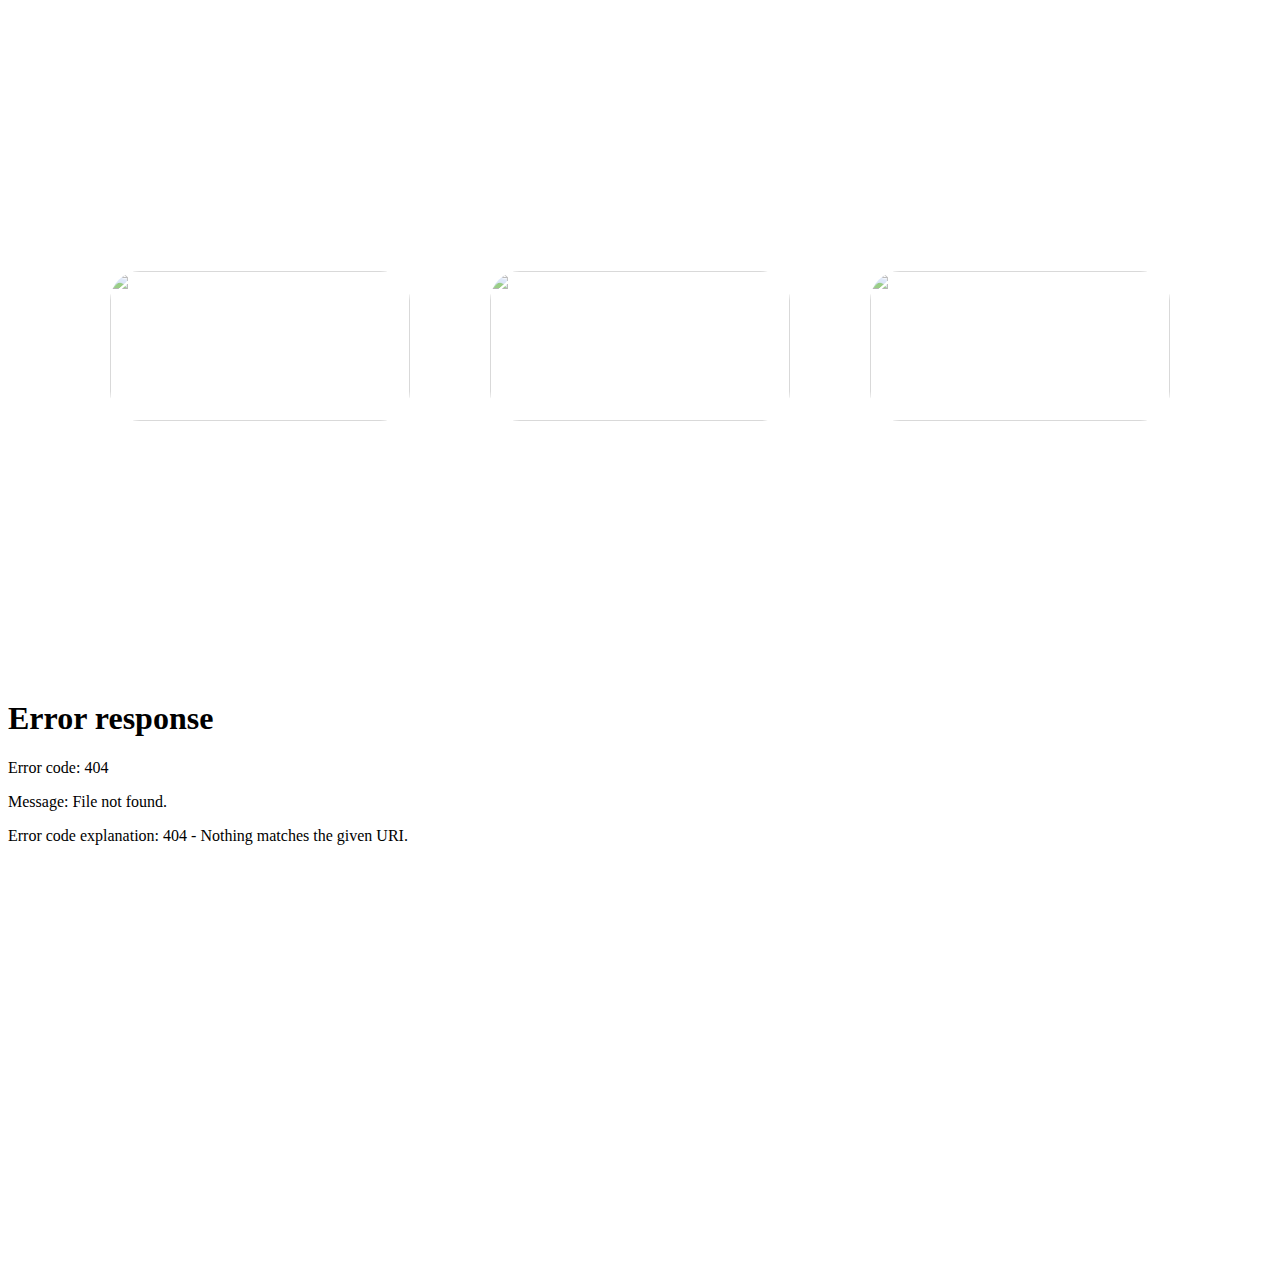
==== commit b0195d50: "Add files via upload" ====
--- a/index.html
+++ b/index.html
@@ -61,6 +61,18 @@
             </div>
         </div>
     </div>
+
+
+<br>
+<br>
+<br>
+<br>
+<br>
+<br>
+<br>
+
+    <iframe class="scrollframe"src="/Users/guesty/Documents/portfolio proj/caro.html" frameborder="0" width="100%" height="600"></iframe>
+
     <script>
         const hh = window.innerWidth - 500;
         
@@ -107,4 +119,4 @@
         });
     </script>
 </body>
-</html>
+</html>--- a/style.css
+++ b/style.css
@@ -29,7 +29,7 @@
 
 .swift-ico {
     border-radius: 30px;
-    width: 300px; 
+    width: 300px;
     height: 150px;
     opacity: 0.6;
     transition: opacity 0.5s, border 0.5s, border-radius 0.5s, box-shadow 0.5s;
@@ -38,7 +38,6 @@
 
 .swift-ico:hover {
     opacity: 1;
-    border-image-slice: 1;
     box-shadow: 0px 0px 105px 45px rgba(64, 201, 219, 0.9);
 }
 
@@ -51,8 +50,8 @@
     opacity: 0;
     transition: opacity 0.3s ease;
     text-align: center;
-    width: 300px; 
-    bottom: -180px; 
+    width: 300px;
+    bottom: -180px;
     left: 50%;
     transform: translateX(-50%);
     display: flex;
@@ -61,7 +60,7 @@
 }
 
 .tooltip-img {
-    width: 100px; 
+    width: 100px;
     height: auto;
 }
 
@@ -70,10 +69,23 @@
 }
 
 .custom-cursor {
-    cursor: url('C:\Users\Skavv\Downloads\Portfolio-MCST-1B-main\cursor.png'), auto;
+    cursor: url('C/Users/guesty/Documents/portfolio proj/cursor.png'), auto;
 }
 
-.blcy{
+.blcy {
     color: black;
     font-size: 25px;
-}+}
+
+.carousel-caption-content {
+    background-color: rgba(0, 0, 0, 0.5);
+    padding: 10px;
+    border-radius: 10px;
+}
+
+.carousel-item {
+    opacity: 0;
+    transform: translateY(100px);
+}
+
+
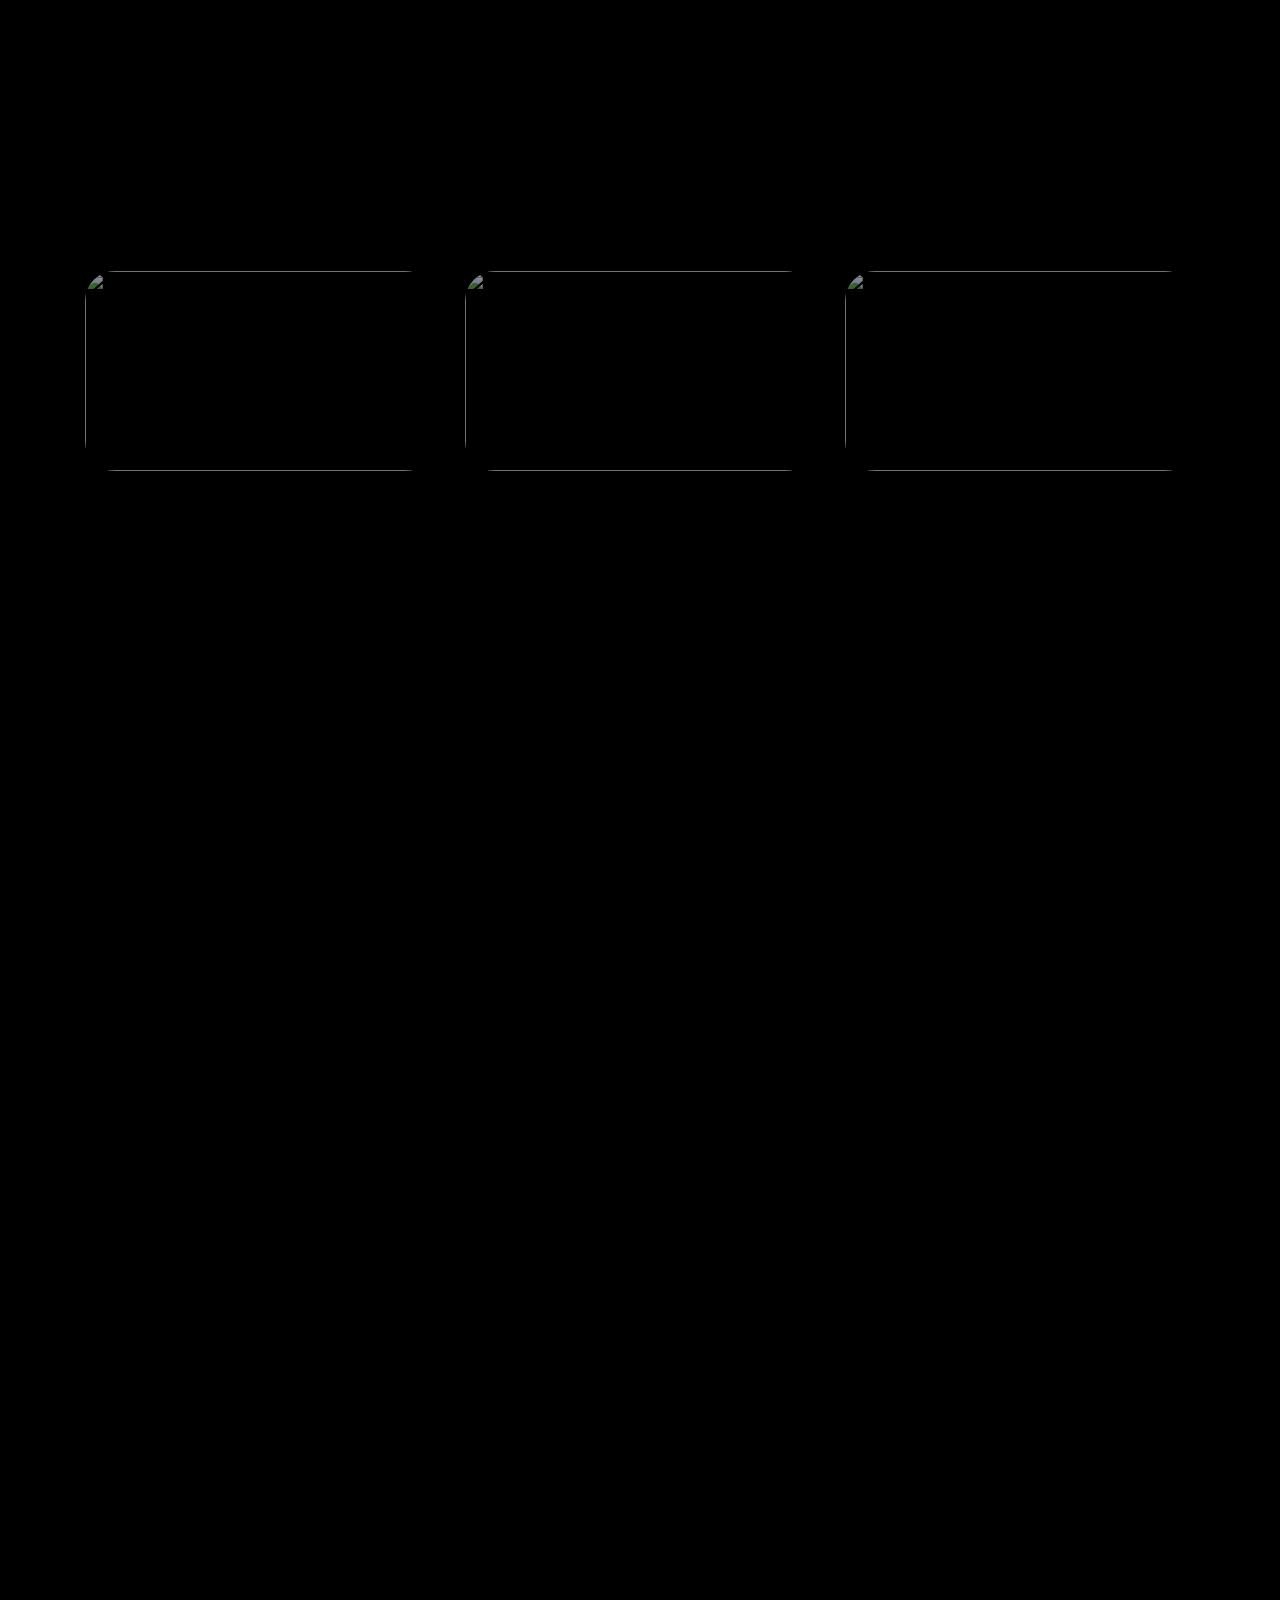
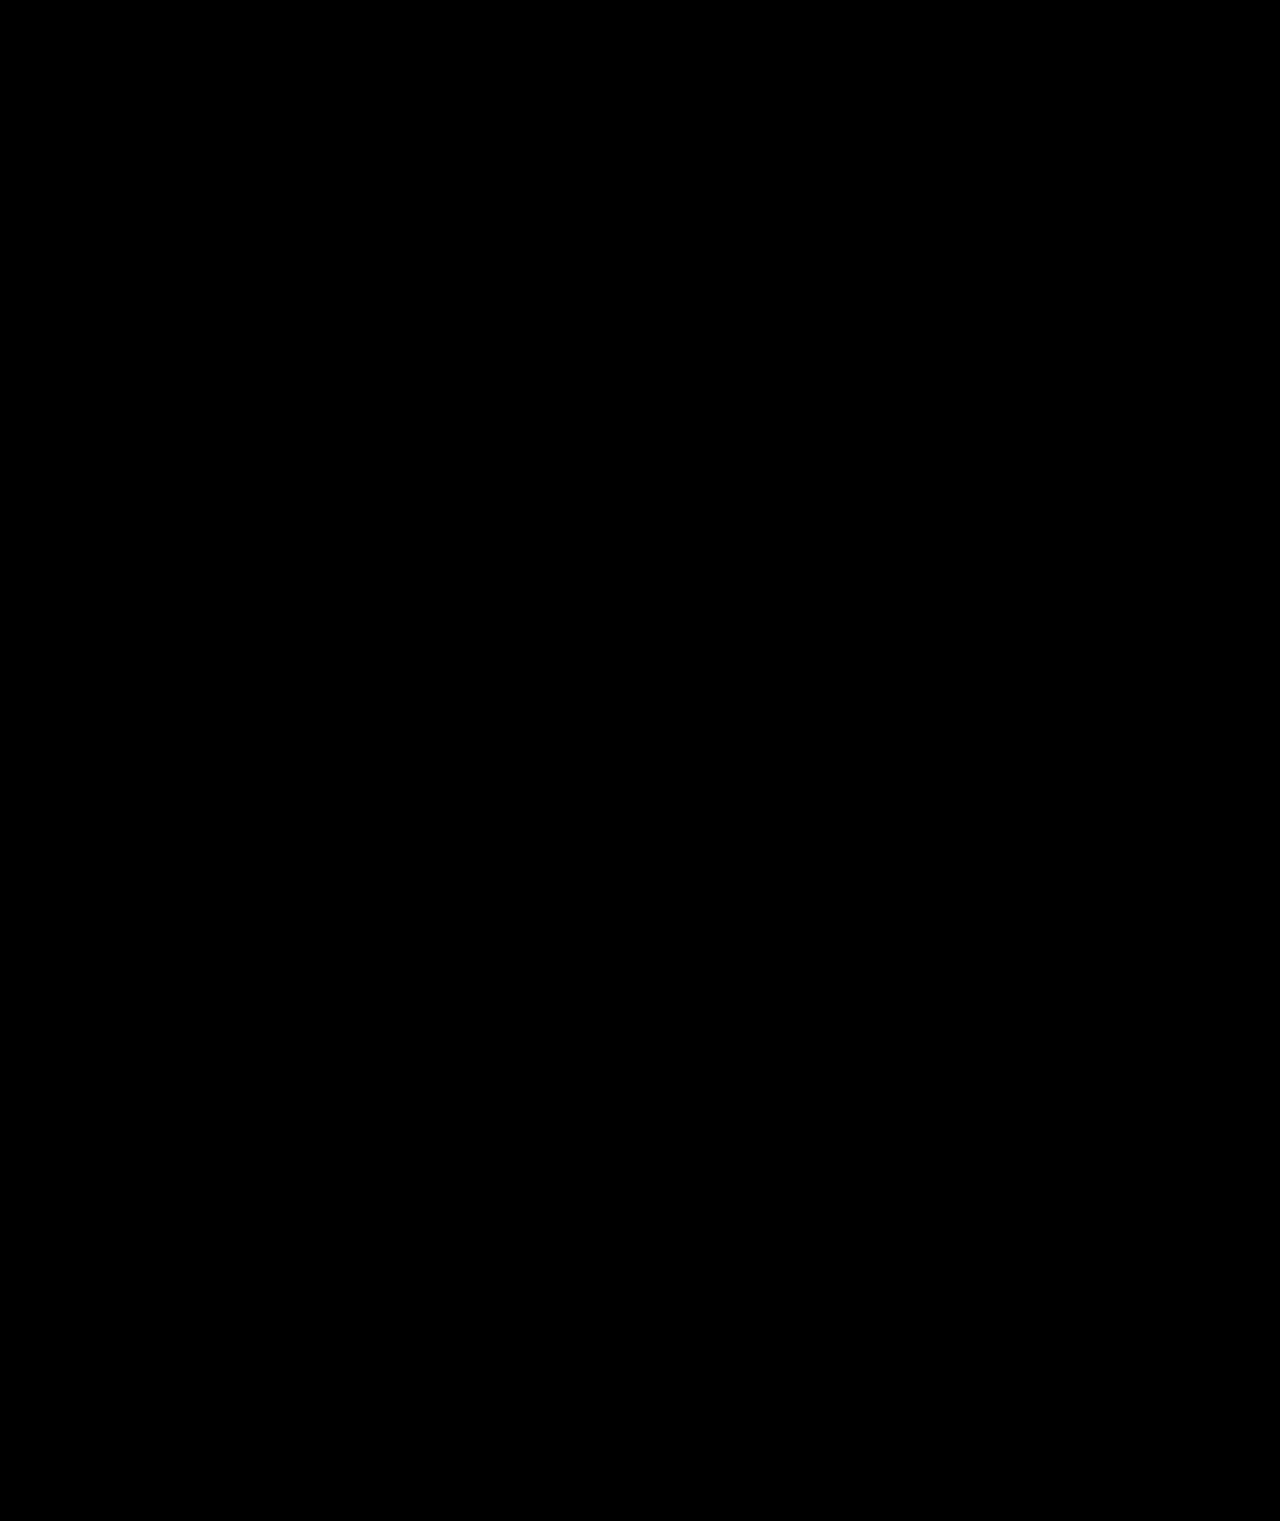
==== commit a5d7c015: "Add files via upload" ====
--- a/index.html
+++ b/index.html
@@ -9,7 +9,7 @@
     <link href="https://fonts.googleapis.com/css2?family=Josefin+Sans:ital,wght@0,100..700;1,100..700&display=swap" rel="stylesheet">
     <script src="https://cdnjs.cloudflare.com/ajax/libs/gsap/3.12.5/gsap.min.js" integrity="sha512-7eHRwcbYkK4d9g/6tD/mhkf++eoTHwpNM9woBxtPUBWm67zeAfFC+HrdoE2GanKeocly/VxeLvIqwvCdk7qScg==" crossorigin="anonymous" referrerpolicy="no-referrer"></script>
     <script src="https://cdn.jsdelivr.net/npm/gsap@3.12.5/dist/ScrollTrigger.min.js"></script>
-    <title>Responsive Spline Viewer</title>
+    <title>Portfolio PROJ</title>
 </head>
 <body>
     <div id="smooth-wrapper" class="custom-cursor">
@@ -35,7 +35,7 @@
                             <img class="swift-ico img-fluid" src="https://photos5.appleinsider.com/gallery/0-60476-xcode-1-xl.jpg">
                             <div class="tooltip">
                                 <img class="tooltip-img img-fluid" src="https://developer.apple.com/swift/images/swift-og.png">
-                                <h4 class="sw-text">YAP YAP YAP YAP YAP YAP YAP YAP</h4>
+                                <h4 class="sw-text">Favorite Laungauge; Swift</h4>
                             </div>
                         </div>
                     </div>
@@ -44,7 +44,7 @@
                             <img class="swift-ico img-fluid" src="https://content.gallup.com/origin/gallupinc/GallupSpaces/Production/Cms/WORKPLACEV9CMS/rrw3o6nw5eim_watjn7woa.jpg">
                             <div class="tooltip">
                                 <img class="tooltip-img img-fluid" src="https://tapinto-production.s3.amazonaws.com/uploads/photos/im/best_crop_7fb958872f569244a824_image001__1_.jpg?id=4374285">
-                                <h4 class="sw-text">YAP YAP YAP YAP YAP YAP YAP YAP</h4>
+                                <h4 class="sw-text">Student at MCST CIS Academy. Class of '26</h4>
                             </div>
                         </div>
                     </div>
@@ -53,7 +53,7 @@
                             <img class="swift-ico img-fluid" src="https://media.hswstatic.com/eyJidWNrZXQiOiJjb250ZW50Lmhzd3N0YXRpYy5jb20iLCJrZXkiOiJnaWZcL3BsYXlcLzBiN2Y0ZTliLWY1OWMtNDAyNC05ZjA2LWIzZGMxMjg1MGFiNy0xOTIwLTEwODAuanBnIiwiZWRpdHMiOnsicmVzaXplIjp7IndpZHRoIjo4Mjh9fX0=">
                             <div class="tooltip">
                                 <img class="tooltip-img img-fluid" src="https://investorplace.com/wp-content/uploads/2018/05/videogamemsn-compressor-1.jpg">
-                                <h4 class="sw-text">YAP YAP YAP YAP YAP YAP YAP YAP</h4>
+                                <h4 class="sw-text">Age: 16, Born in Februrary.</h4>
                             </div>
                         </div>
                     </div>
@@ -70,53 +70,102 @@
 <br>
 <br>
 <br>
+<br>
+<br>
+<br>
+<br>
+<br>
+<br>
+<br>
+<br>
+ <div class="col-12">
+     <h1 class="abt-text abt-text2">Projects:</h1>
+</div>
 
     <iframe class="scrollframe"src="/Users/guesty/Documents/portfolio proj/caro.html" frameborder="0" width="100%" height="600"></iframe>
 
+    <div class="col-12">
+     <h1 class="abt-text abt-text2">Expierence:</h1>
+</div>
+    <iframe class="scrollframe"src="/Users/guesty/Documents/portfolio proj/tim.html" frameborder="0" width="100%" height="600"></iframe>
+    <br>
+    <iframe class="scrollframe"src="/Users/guesty/Documents/portfolio proj/navbar.html" frameborder="0" width="100%" height="600"></iframe>
+
+
+
     <script>
-        const hh = window.innerWidth - 500;
-        
-        gsap.registerPlugin(ScrollTrigger);
-        gsap.set('.icon-container', { y: -1000 });
+    const hh = window.innerWidth - 500;
+    
+    gsap.registerPlugin(ScrollTrigger);
+    gsap.set('.icon-container', { y: -1000 });
 
-        gsap.to('.icon-container', {
-            y: 100, 
-            duration: 1, 
-            ease: 'power1.inOut',
-            scrollTrigger: {
-                trigger: '.icon-container',
-                start: 'top 80%', 
-                end: 'bottom top', 
-                scrub: true 
-            }
+    gsap.to('.icon-container', {
+        y: 100, 
+        duration: 1, 
+        ease: 'power1.inOut',
+        scrollTrigger: {
+            trigger: '.icon-container',
+            start: 'top 80%', 
+            end: 'bottom top', 
+            scrub: true 
+        }
+    });
+
+    function showTooltips() {
+        gsap.to('.newimg', {
+            y: 4000,
+            duration: 5,
+            ease: "power.inOut",
         });
 
-        function showTooltips() {
-            gsap.to('.newimg', {
-                y: 4000,
-                duration: 5,
-                ease: "power.inOut",
-            });
+        document.querySelectorAll('.tooltip').forEach(function (tooltip) {
+            tooltip.style.opacity = 1; 
+            gsap.fromTo(tooltip, { y: "-100%", opacity: 0 }, { y: "0%", opacity: 1, duration: 0.5, ease: "back.out" });
+        });
+    }
 
-            document.querySelectorAll('.tooltip').forEach(function (tooltip) {
-                tooltip.style.opacity = 1; 
-                gsap.fromTo(tooltip, { y: "-100%", opacity: 0 }, { y: "0%", opacity: 1, duration: 0.5, ease: "back.out" });
-            });
+    gsap.to('.abt-text', {
+        y: 0,
+        opacity: 1,
+        duration: 6, 
+        ease: "bounce.out",
+        scrollTrigger: {
+            trigger: '.abt-text',
+            start: 'top 80%',
+            end: 'bottom top',
+            scrub: true,
+            toggleActions: 'play none none reverse'
         }
+    });
 
-        gsap.to('.abt-text', {
-            y: 0,
-            opacity: 1,
-            duration: 6, 
-            ease: "bounce.out",
-            scrollTrigger: {
-                trigger: '.abt-text',
-                start: 'top 80%',
-                end: 'bottom top',
-                scrub: true,
-                toggleActions: 'play none none reverse'
-            }
-        });
-    </script>
+    gsap.to('.abt-text2', {
+        y: 0,
+        opacity: 1,
+        duration: 6, 
+        ease: "bounce.out",
+        scrollTrigger: {
+            trigger: '.abt-text2',
+            start: 'top 40%',
+            end: 'bottom top',
+            scrub: true,
+            toggleActions: 'play none none reverse'
+        }
+    });
+
+    gsap.to('.abt-text3', {
+        y: 0,
+        opacity: 1,
+        duration: 6, 
+        ease: "bounce.out",
+        scrollTrigger: {
+            trigger: '.abt-text3',
+            start: 'top 60%',
+            end: 'bottom top',
+            scrub: true,
+            toggleActions: 'play none none reverse'
+        }
+    });
+</script>
+
 </body>
 </html>--- a/style.css
+++ b/style.css
@@ -1,8 +1,10 @@
 html, body {
     padding: 0;
     margin: 0;
-    background-color: white;
+    background-color: black;
     font-family: "Josefin Sans", sans-serif;
+    scroll-behavior: smooth;
+
 }
 
 .front-page-spline {
@@ -29,8 +31,8 @@
 
 .swift-ico {
     border-radius: 30px;
-    width: 300px;
-    height: 150px;
+    width: 500px;
+    height: 200px;
     opacity: 0.6;
     transition: opacity 0.5s, border 0.5s, border-radius 0.5s, box-shadow 0.5s;
     margin: 5vh;
@@ -73,7 +75,7 @@
 }
 
 .blcy {
-    color: black;
+    color: white;
     font-size: 25px;
 }
 
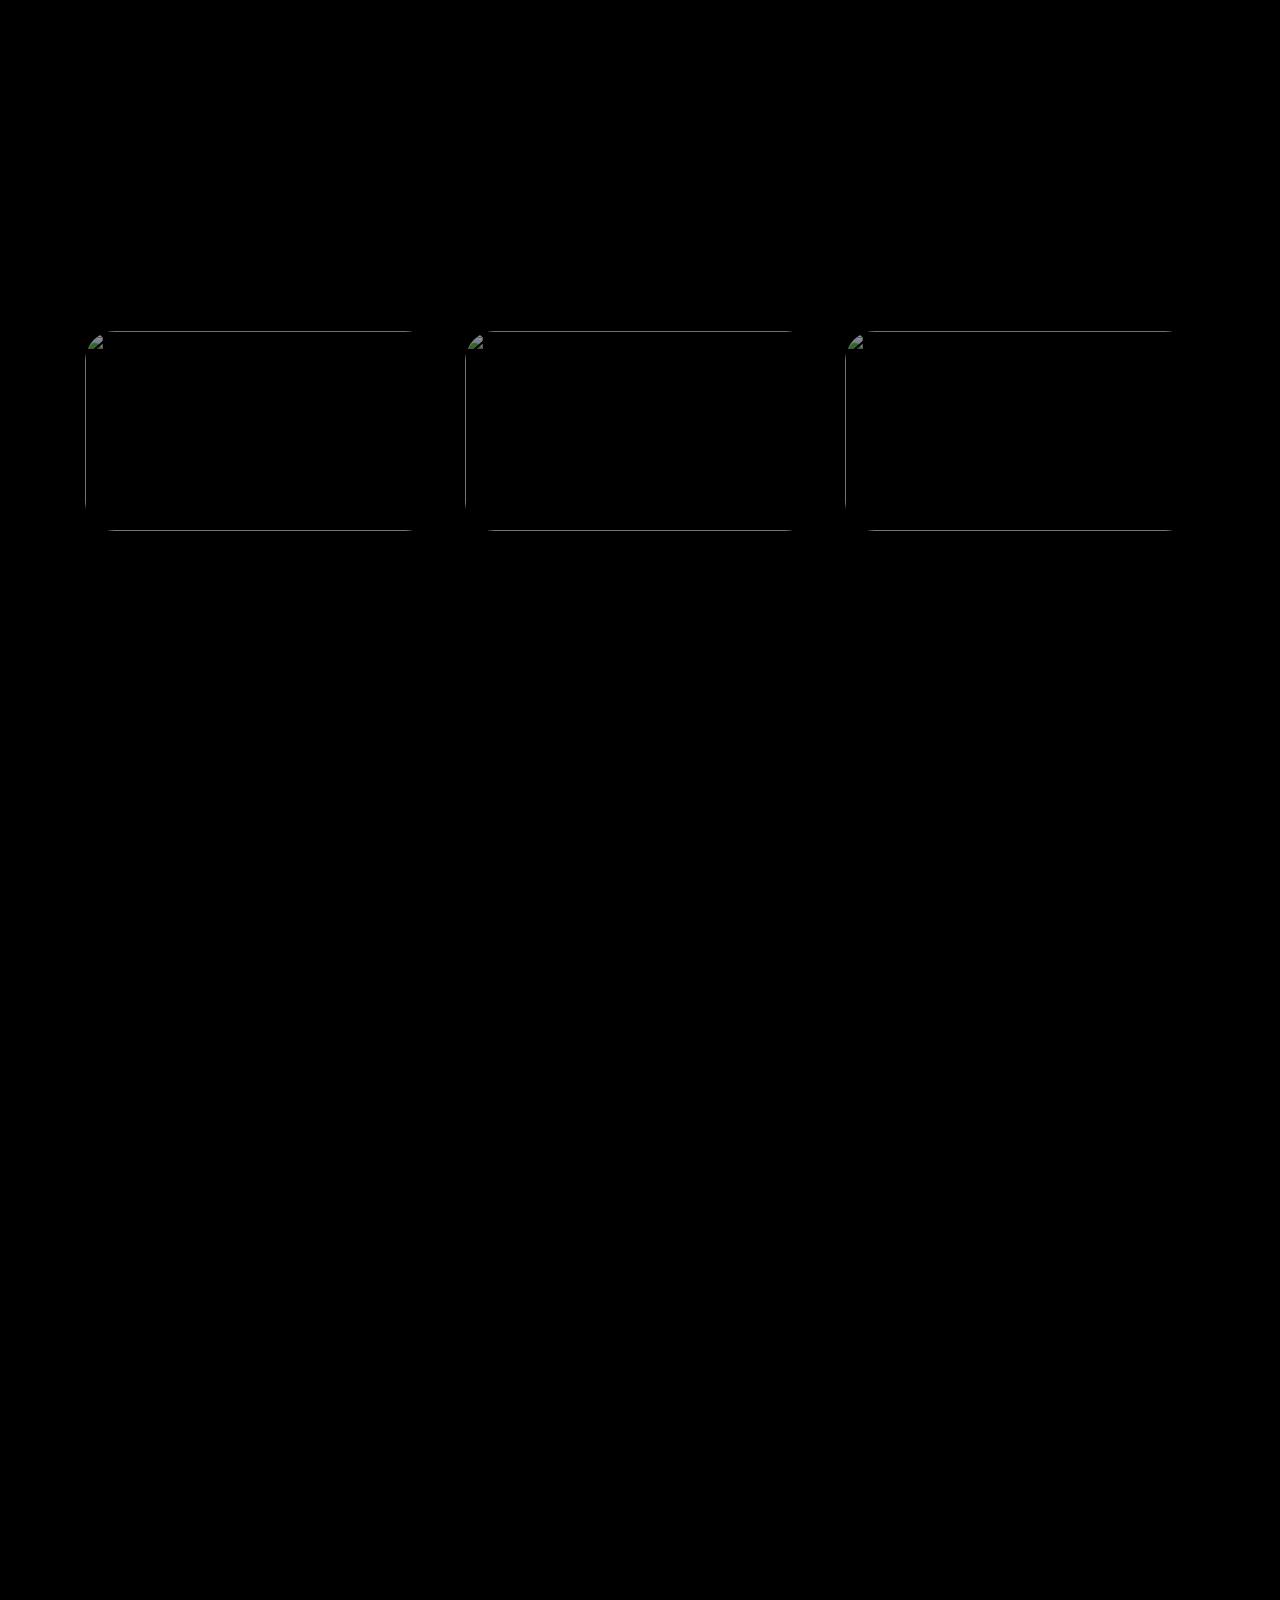
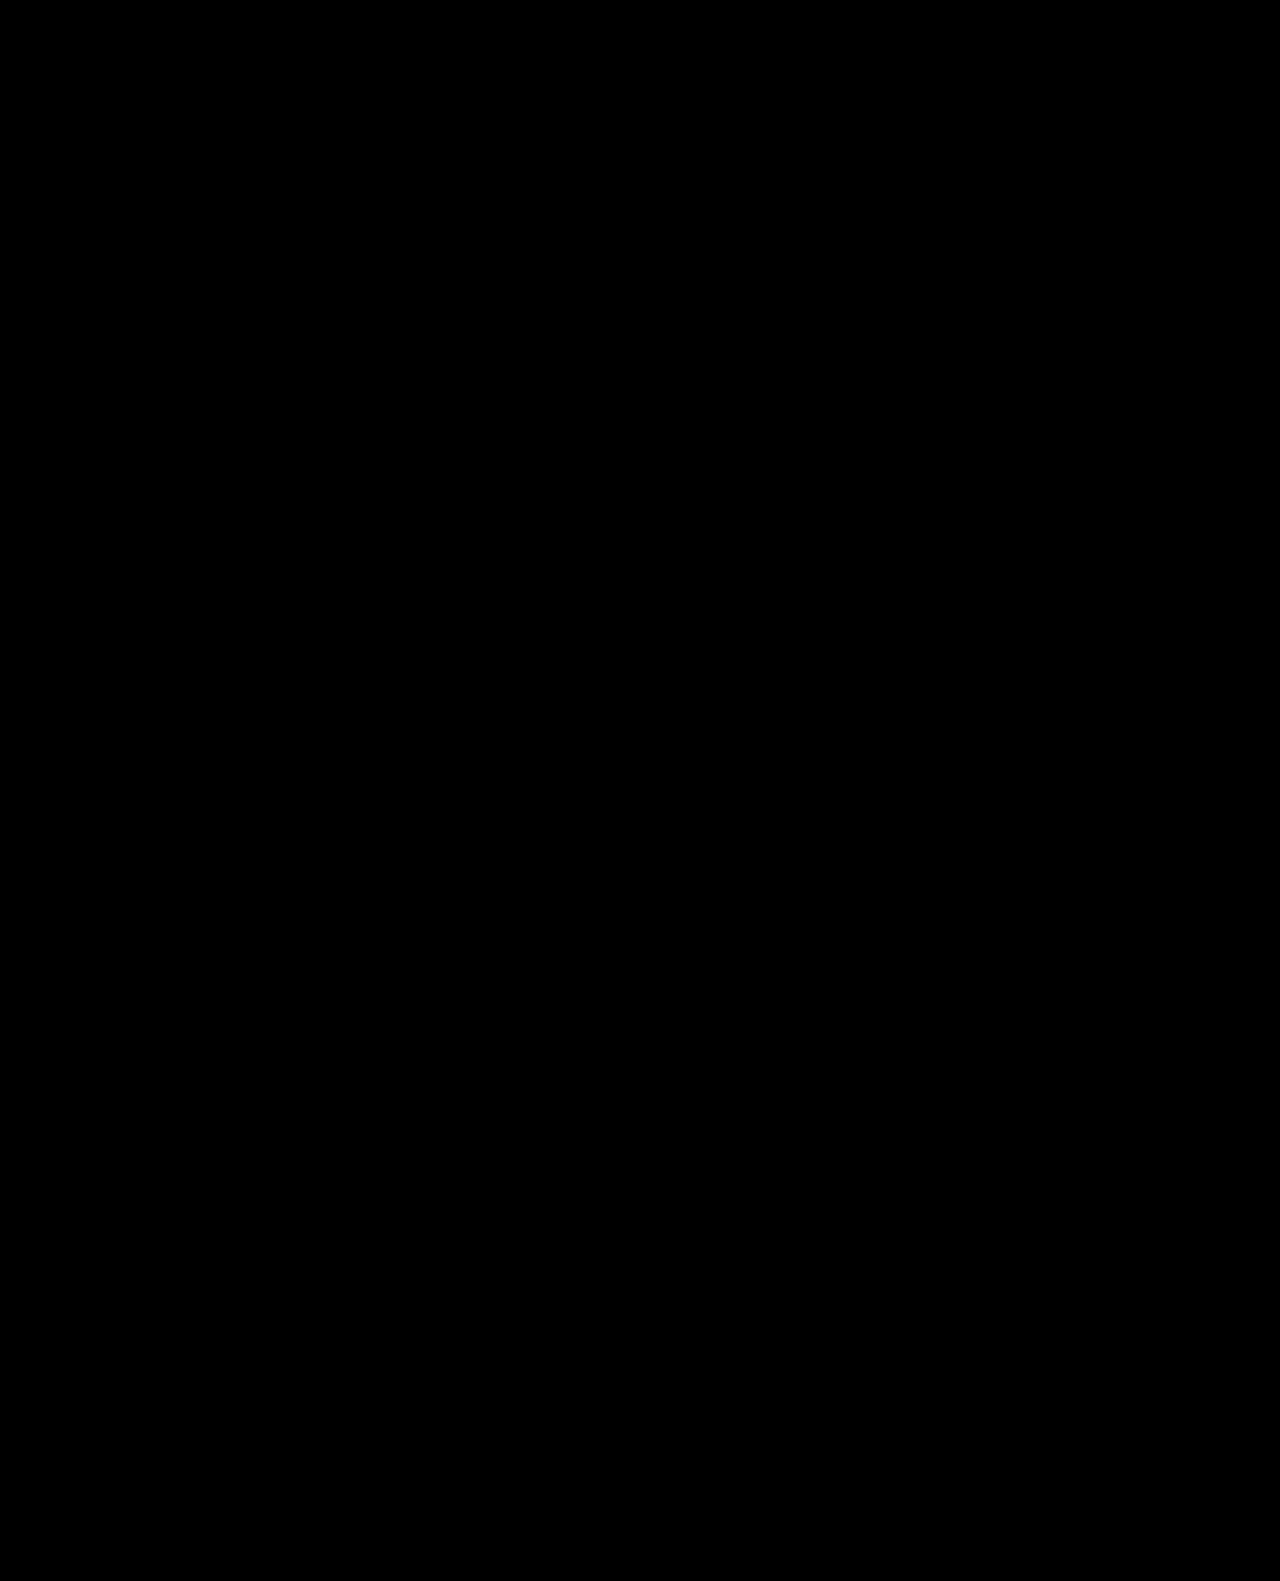
==== commit 8609d3cd: "Add files via upload" ====
--- a/index.html
+++ b/index.html
@@ -25,7 +25,7 @@
                 <div class="row">
                     <div class="col-12">
                         <h1 class="abt-text">About Me:</h1>
-                        <h3 class="abt-text blcy">bio here</h1>
+                        <h3 class="abt-text blcy">Hello there! My name is Sanjay Avva. I am a CIS student currently at the morris county school of technology. I am an aspiring software and app front-end developer who specializes in Swift, Pythonic Data Science and Gfx-Implementations in Web-Based applications. </h1>
 
                     </div>
                 </div>
